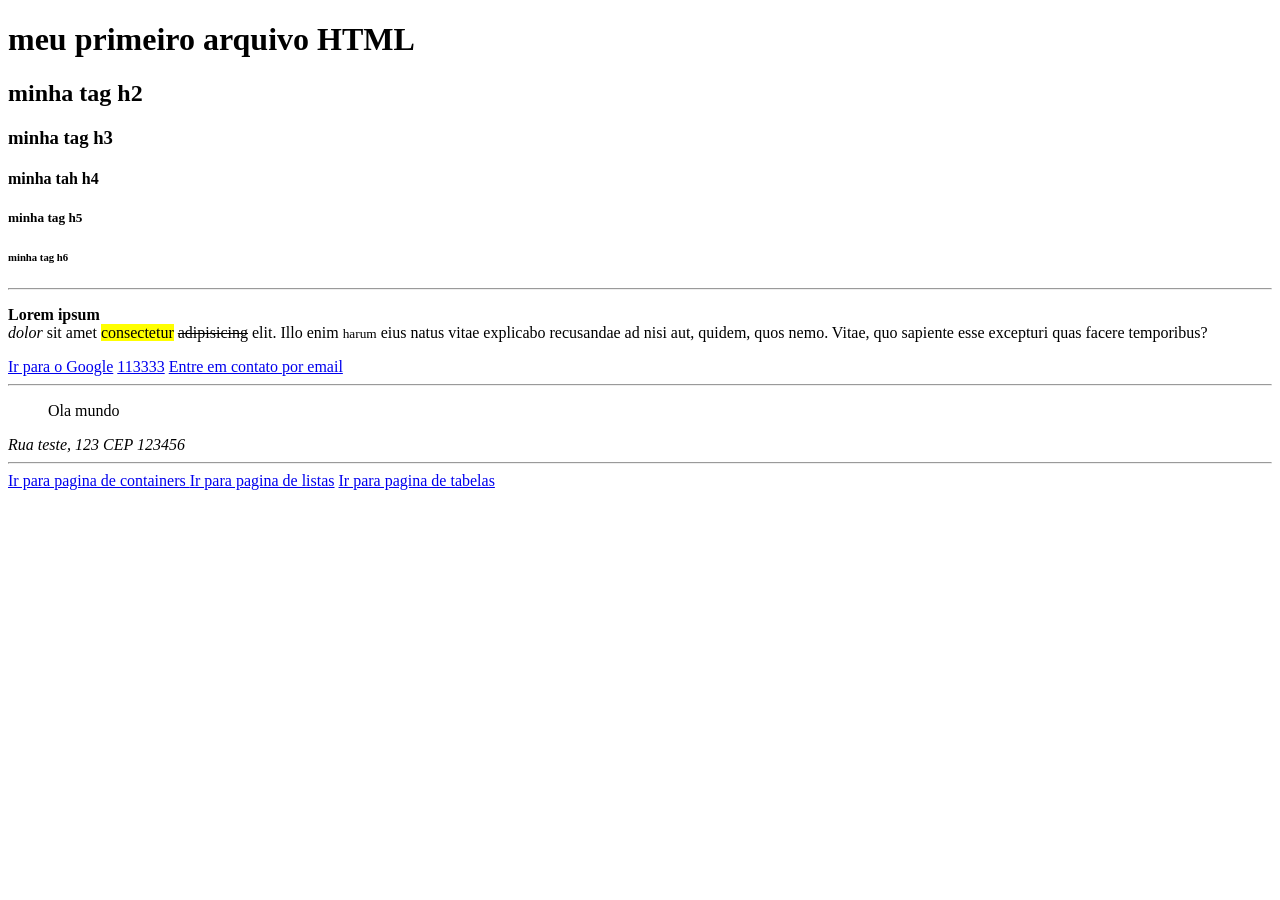
==== inde.html @ a4d03cb3 "formulario" ====
<!DOCTYPE html>
<html lang="pt-br">
<head>
    <meta charset="UTF-8">
    <meta name="viewport" content="width=device-width, initial-scale=1.0">
    <title>documento</title>
</head>
<body>
    <h1>meu primeiro arquivo HTML</h1>
    <h2>minha tag h2</h2>
    <h3>minha tag h3</h3>
    <h4>minha tah h4</h4>
    <h5>minha tag h5</h5>
    <h6>minha tag h6</h6>
    <hr /> 
    <p>
        <b>Lorem</b> <strong>ipsum</strong> <br /> <i>dolor</i> sit amet <mark>consectetur</mark> <del>adipisicing</del> elit. Illo enim <small>harum</small> eius <span>natus</span> vitae explicabo recusandae ad nisi aut, quidem, quos nemo. Vitae, quo sapiente esse excepturi quas facere temporibus?
    </p>
    <a href="https://google.com" title="Ir para o site do Google">Ir para o Google</a>
    <a href="tel:113333">113333</a> 
    <a href="mailto:felipe@exemplo.com">Entre em contato por email</a>
    <hr />
    <blockquote>
        Ola mundo
    </blockquote>
    <address>
        Rua teste, 123 CEP 123456
    </address>
    <hr />
    <a href="./containers.html">Ir para pagina de containers </a>
    <a href="./listas.html">Ir para pagina de listas</a>
    <a href="./tabelas.html">Ir para pagina de tabelas</a>
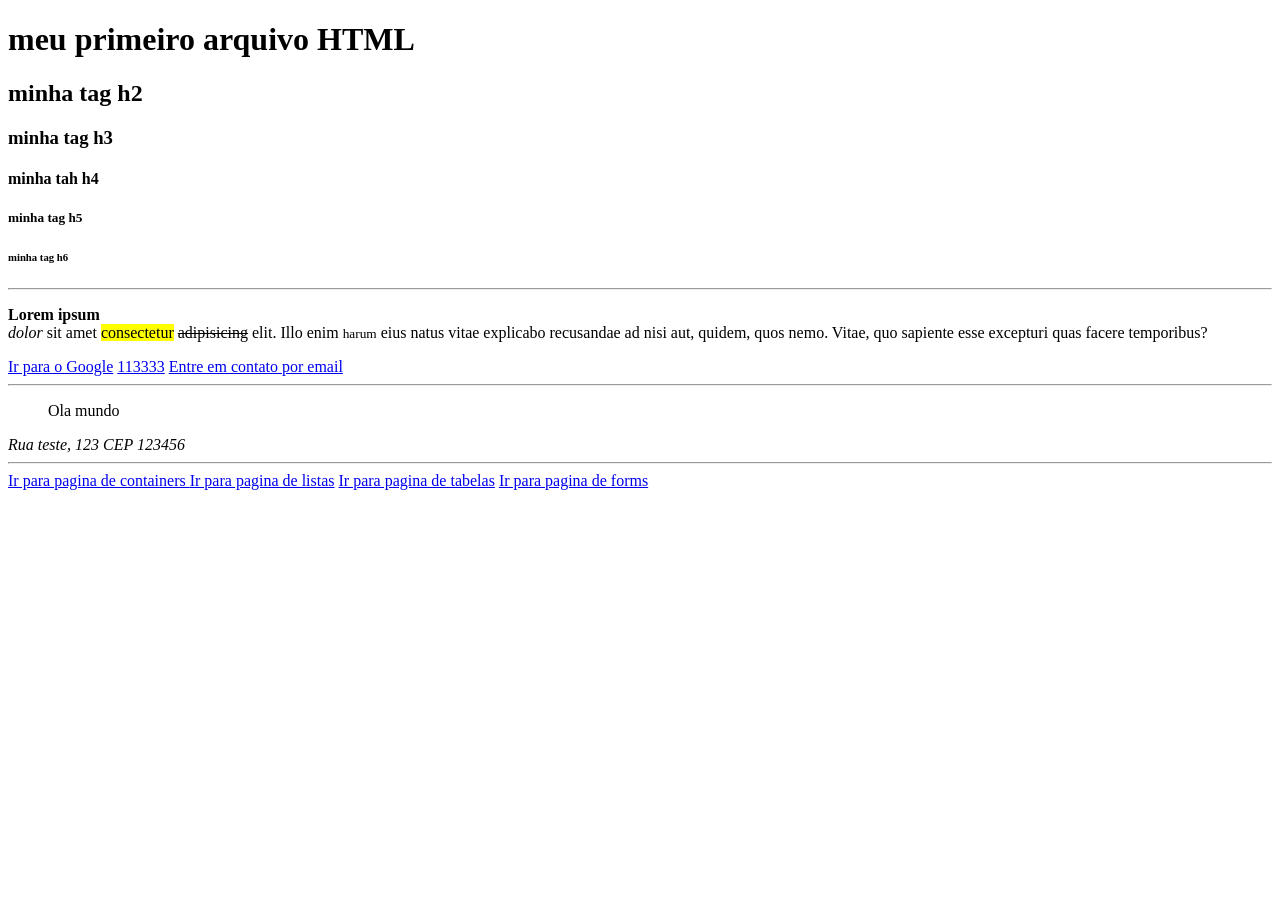
==== commit ecc638b7: "exercicio 2" ====
--- a/inde.html
+++ b/inde.html
@@ -29,4 +29,5 @@
     <hr />
     <a href="./containers.html">Ir para pagina de containers </a>
     <a href="./listas.html">Ir para pagina de listas</a>
-    <a href="./tabelas.html">Ir para pagina de tabelas</a>+    <a href="./tabelas.html">Ir para pagina de tabelas</a>
+    <a href="./forms.html">Ir para pagina de forms</a>
